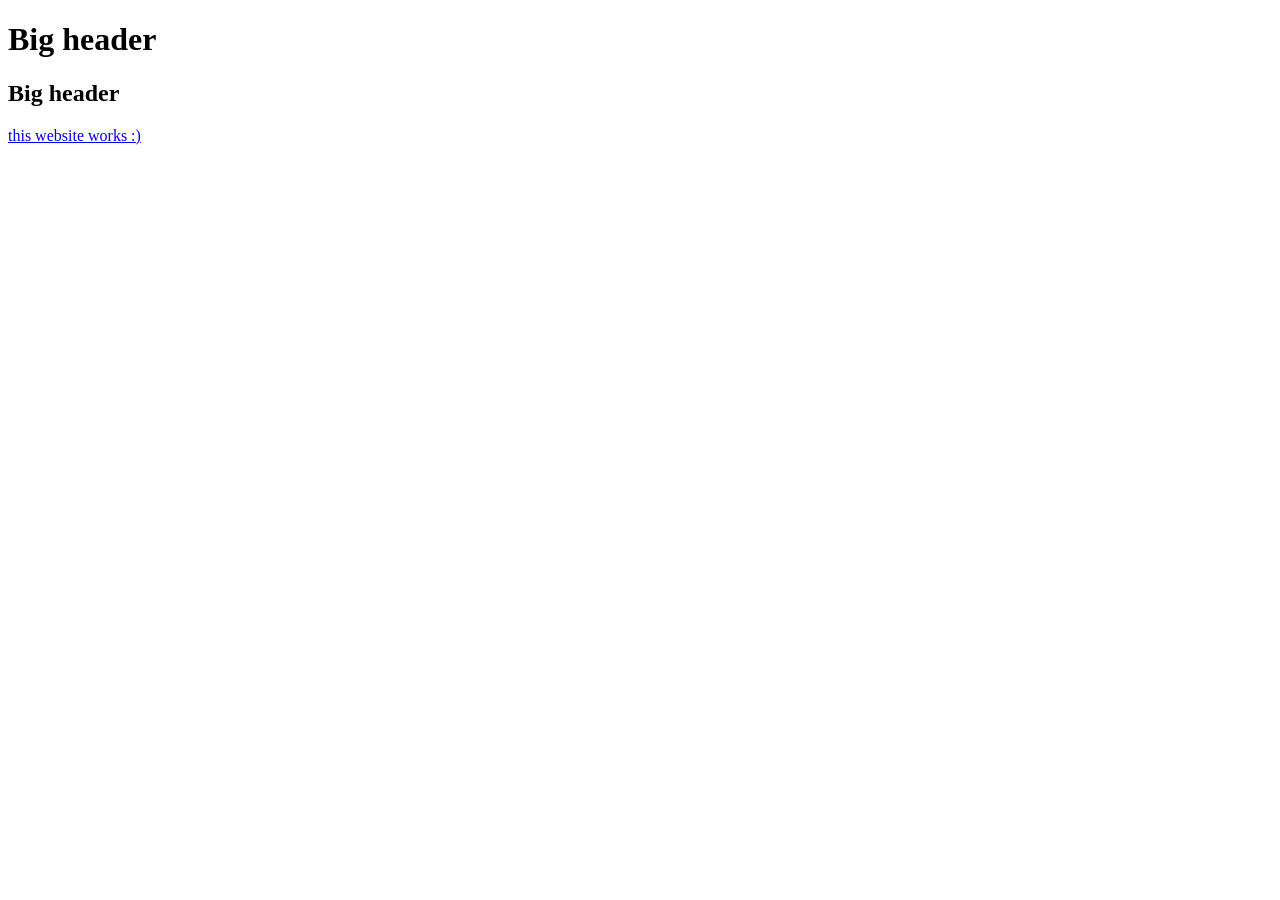
==== index.html @ 9ae9b58b "Made the website" ====
<!DOCTYPE html>
<html lang="en">
<head>
    <h1> Big header</h1>
    <h2> Big header</h2>
</head>
<body>
    <!-- this is my heading -->
    <a href="https://www.w3schools.com">this website works :)</a>
</body>
</html>
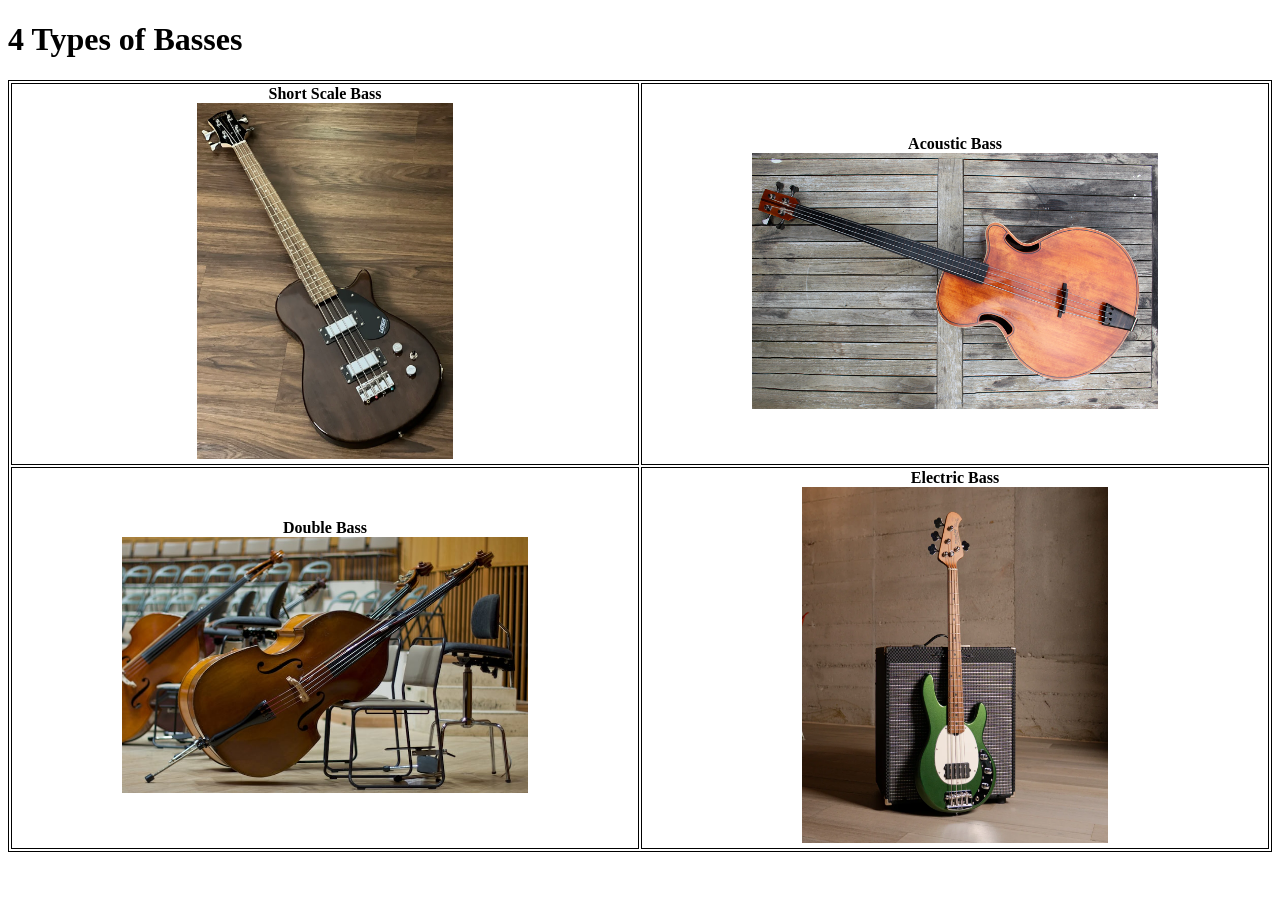
==== commit d9b263cb: "Finished First Page :)" ====
--- a/index.html
+++ b/index.html
@@ -1,11 +1,32 @@
 <!DOCTYPE html>
 <html lang="en">
 <head>
-    <h1> Big header</h1>
-    <h2> Big header</h2>
+<h1>4 Types of Basses</h1>
+<style>
+table, th, td {
+  border: 1px solid black;
+}
+</style>
 </head>
+
+
+
 <body>
-    <!-- this is my heading -->
-    <a href="https://www.w3schools.com">this website works :)</a>
+<table style="width:100%">
+  <tr>
+    <th>Short Scale Bass<br>
+    <img src = "image/220917124728_DHL_201_ori_3c26ece6-18a2-460d-9868-b061aff7a820.webp" alt="Short Scale Bass" style="width:256px;height:356px;">
+    <th>Acoustic Bass<br>
+    <img src = "image/2966565_orig.jpg" alt="Acoustic Bass" style="width:406px;height:256px;"></th> 
+    
+  </tr>
+  <tr>
+    <th>Double Bass <br>
+    <img src = "image/parts-of-a-double-bass.jpg" alt="Acoustic Bass" style="width:406px;height:256px;"></th>
+    <th>Electric Bass <br>
+    <img src = "image/hpg-banner-rayss4-mobile_1600x.webp" alt="Short Scale Bass" style="width:306px;height:356px;"></th>
+  </tr>
+
+</table>
 </body>
 </html>
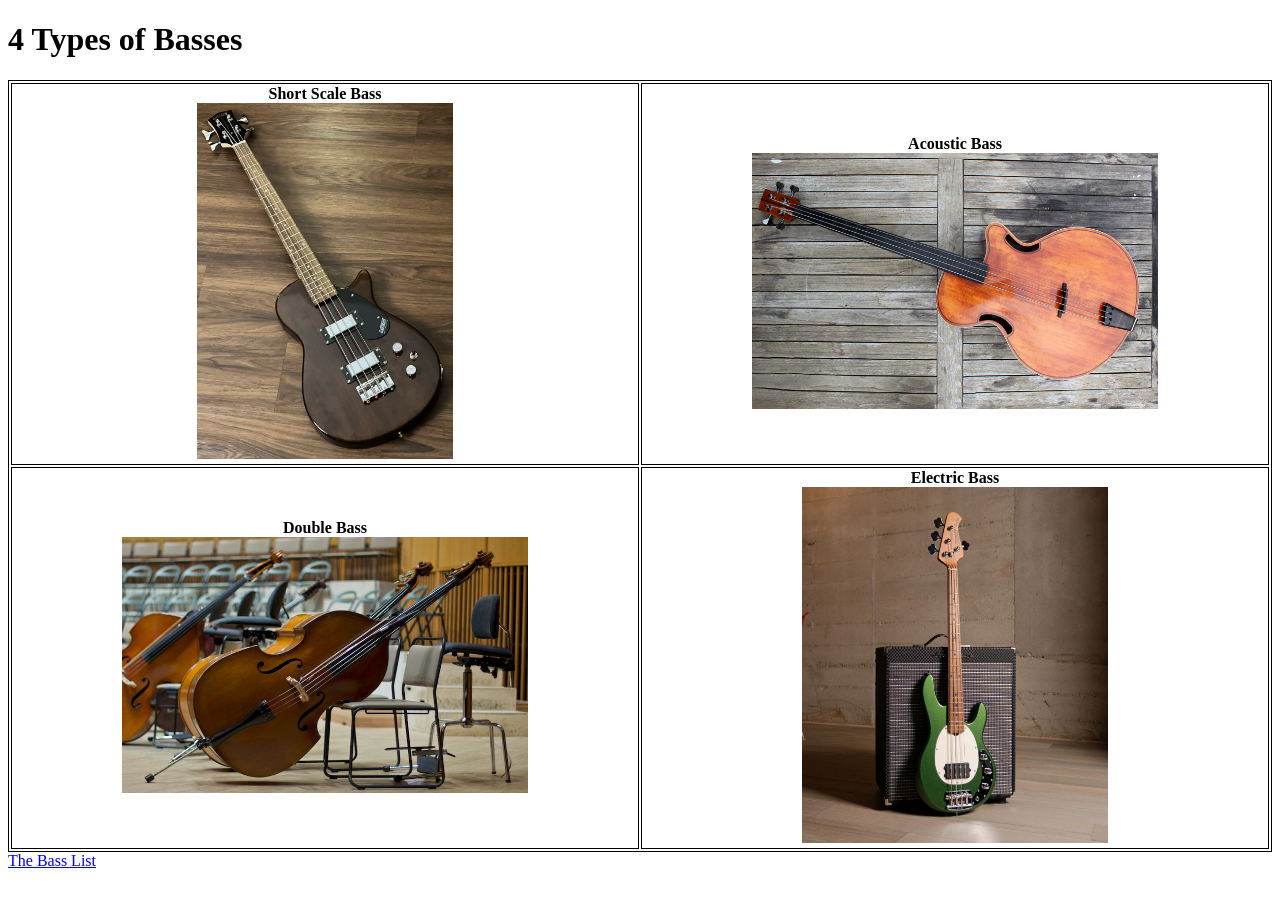
==== commit dca29973: "Almost done. All four pages done." ====
--- a/index.html
+++ b/index.html
@@ -15,18 +15,25 @@
 <table style="width:100%">
   <tr>
     <th>Short Scale Bass<br>
+    <a href="AboutShortScaleBass.html">
     <img src = "image/220917124728_DHL_201_ori_3c26ece6-18a2-460d-9868-b061aff7a820.webp" alt="Short Scale Bass" style="width:256px;height:356px;">
+    </a>
     <th>Acoustic Bass<br>
-    <img src = "image/2966565_orig.jpg" alt="Acoustic Bass" style="width:406px;height:256px;"></th> 
-    
+    <a href="AboutAcousticBass.html">
+      <img src="image/2966565_orig.jpg" alt="Acoustic Bass" style="width:406px;height:256px;"></th>
+    </a>
   </tr>
   <tr>
     <th>Double Bass <br>
-    <img src = "image/parts-of-a-double-bass.jpg" alt="Acoustic Bass" style="width:406px;height:256px;"></th>
+    <a href="AboutDoubleBass.html">
+      <img src = "image/parts-of-a-double-bass.jpg" alt="Acoustic Bass" style="width:406px;height:256px;"></th></a>
     <th>Electric Bass <br>
+    <a href="AboutElectricBass.html">
     <img src = "image/hpg-banner-rayss4-mobile_1600x.webp" alt="Short Scale Bass" style="width:306px;height:356px;"></th>
+    </a>
   </tr>
 
 </table>
+<a href="BassChart.html">The Bass List</a>
 </body>
 </html>
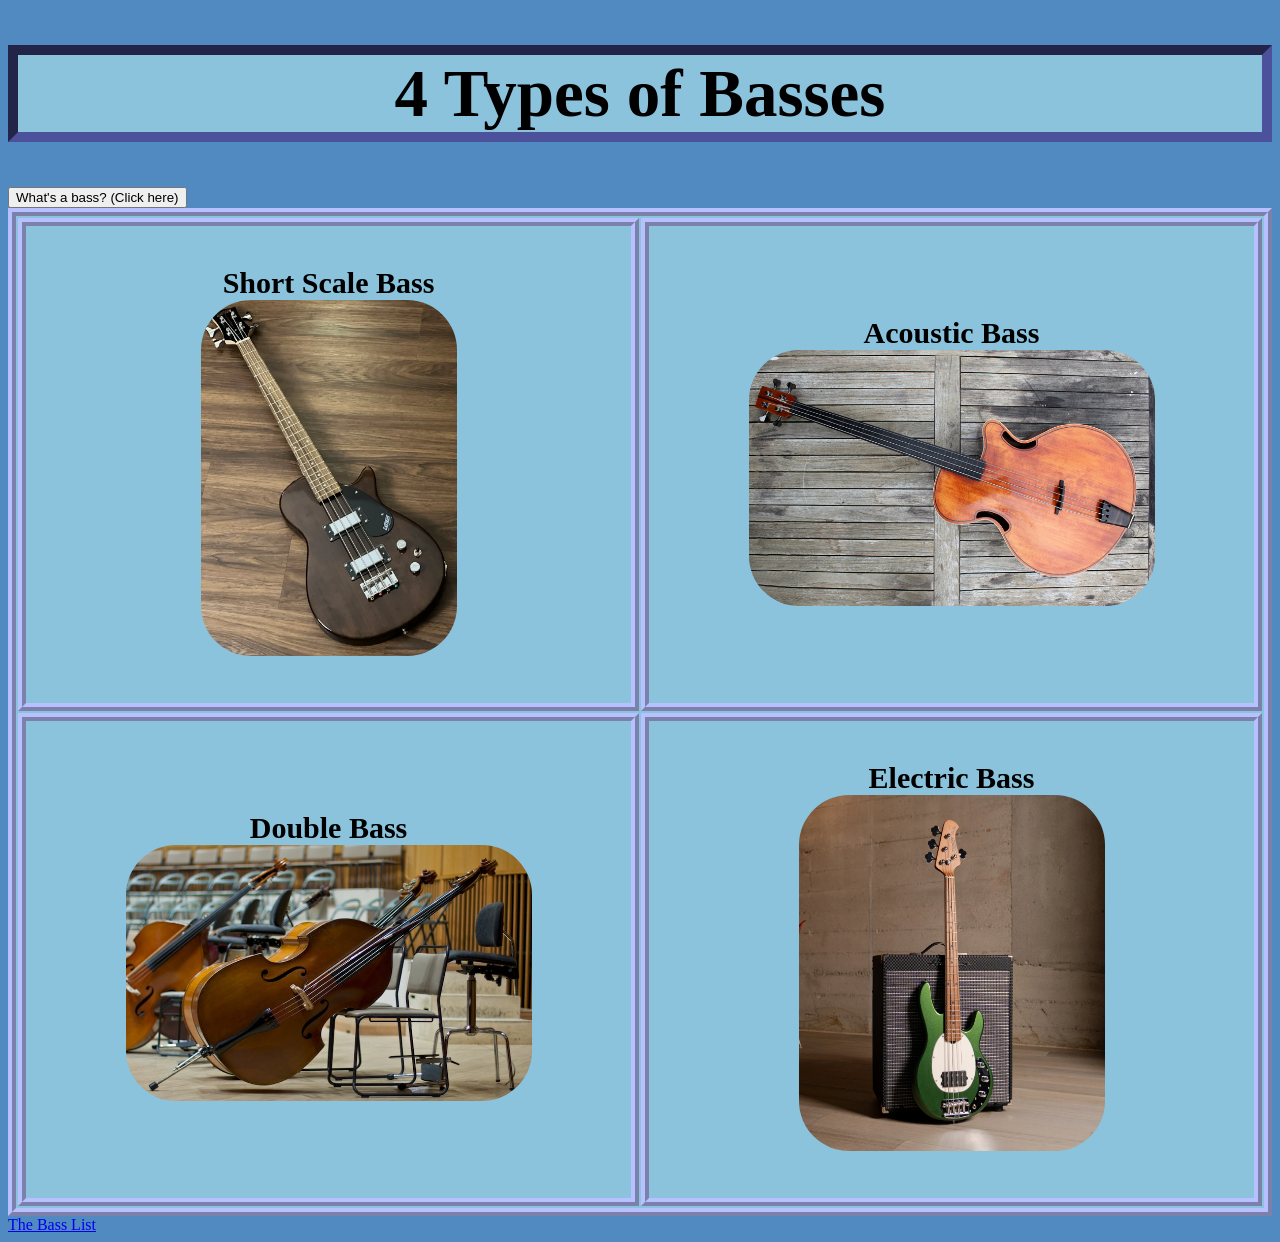
==== commit 590611d5: "styled a lil bit :)" ====
--- a/index.html
+++ b/index.html
@@ -1,12 +1,22 @@
 <!DOCTYPE html>
 <html lang="en">
 <head>
+  <link rel="stylesheet" href="stuff.css">
 <h1>4 Types of Basses</h1>
 <style>
 table, th, td {
-  border: 1px solid black;
+  border: 8px ridge rgb(183, 193, 255);
 }
 </style>
+<form>
+  <input type="button" value="What's a bass? (Click here)" onclick="msg()">
+</form>
+
+<script>
+function msg() {
+  alert("A bass is an instrument used to produce low frequency sounds.");
+}
+</script>
 </head>
 
 
--- a/stuff.css
+++ b/stuff.css
@@ -0,0 +1,20 @@
+h1 {font-size: 67px;
+    text-align: center;
+background-color: rgb(139, 195, 221);
+border-width: 10px;
+border-color: rgb(76, 81, 156);
+border-style: inset;}
+head {text-align: center;}
+table {font-size: 30px;
+    border-style: ridge;
+    background-color: rgb(139, 195, 221);
+}
+html {background-color: rgb(81, 138, 192);}
+img{  border-radius: 50px;
+  background-position: left top;
+  background-repeat: repeat;
+  width: 200px;
+  height: 150px;}
+
+th{font-size: 50;
+  padding: 40px;}
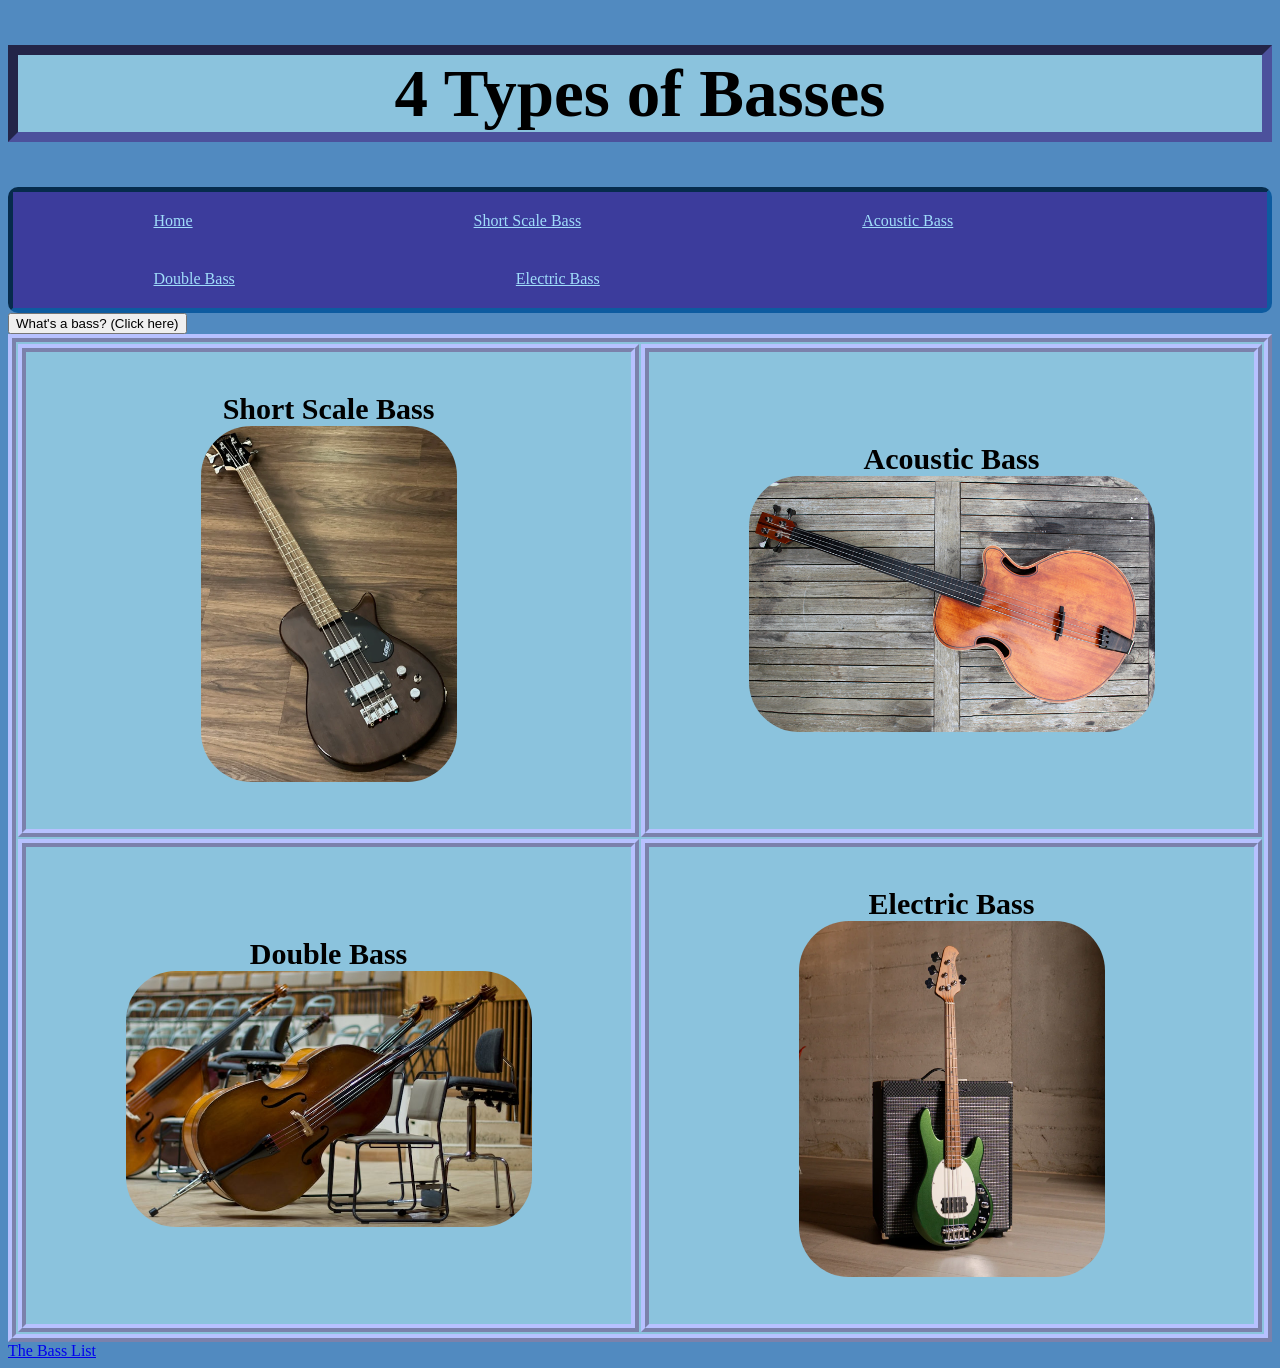
==== commit 2404aa41: "nav" ====
--- a/index.html
+++ b/index.html
@@ -2,7 +2,18 @@
 <html lang="en">
 <head>
   <link rel="stylesheet" href="stuff.css">
+
 <h1>4 Types of Basses</h1>
+<div style="position: sticky; top: 0;">
+<nav class="navbar">
+  <ul>
+    <li><a href="index.html">Home</a></li>
+    <li><a href="AboutShortScaleBass.html">Short Scale Bass</a></li>
+    <li><a href="AboutAcousticBass.html">Acoustic Bass</a></li>
+    <li><a href="AboutDoubleBass.html">Double Bass</a></li>
+    <li><a href="AboutElectricBass.html">Electric Bass</a></li>
+  </ul>
+</nav></div>
 <style>
 table, th, td {
   border: 8px ridge rgb(183, 193, 255);
--- a/stuff.css
+++ b/stuff.css
@@ -17,4 +17,32 @@
   height: 150px;}
 
 th{font-size: 50;
-  padding: 40px;}+  padding: 40px;}
+.navbar ul{
+  list-style-type: none;
+  background-color: rgb(60, 60, 156);
+  padding: 0px;
+  margin: 0px;
+  overflow: hidden;
+}
+.navbar a{
+  color: rgb(160, 221, 250);
+  padding-left: 140.5px;
+  padding-right: 140.5px;
+  padding-top: 20px;
+  padding-bottom: 20px;
+  display: block;
+  text-align: center;
+}
+.navbar a:hover{
+  background-color: rgb(10, 23, 99);
+}
+.navbar li{
+  float: left;
+}
+.navbar {
+  border: 5px;
+  border-radius: 10px;
+  border-style: inset;
+  border-color: rgb(13, 91, 160);
+}
